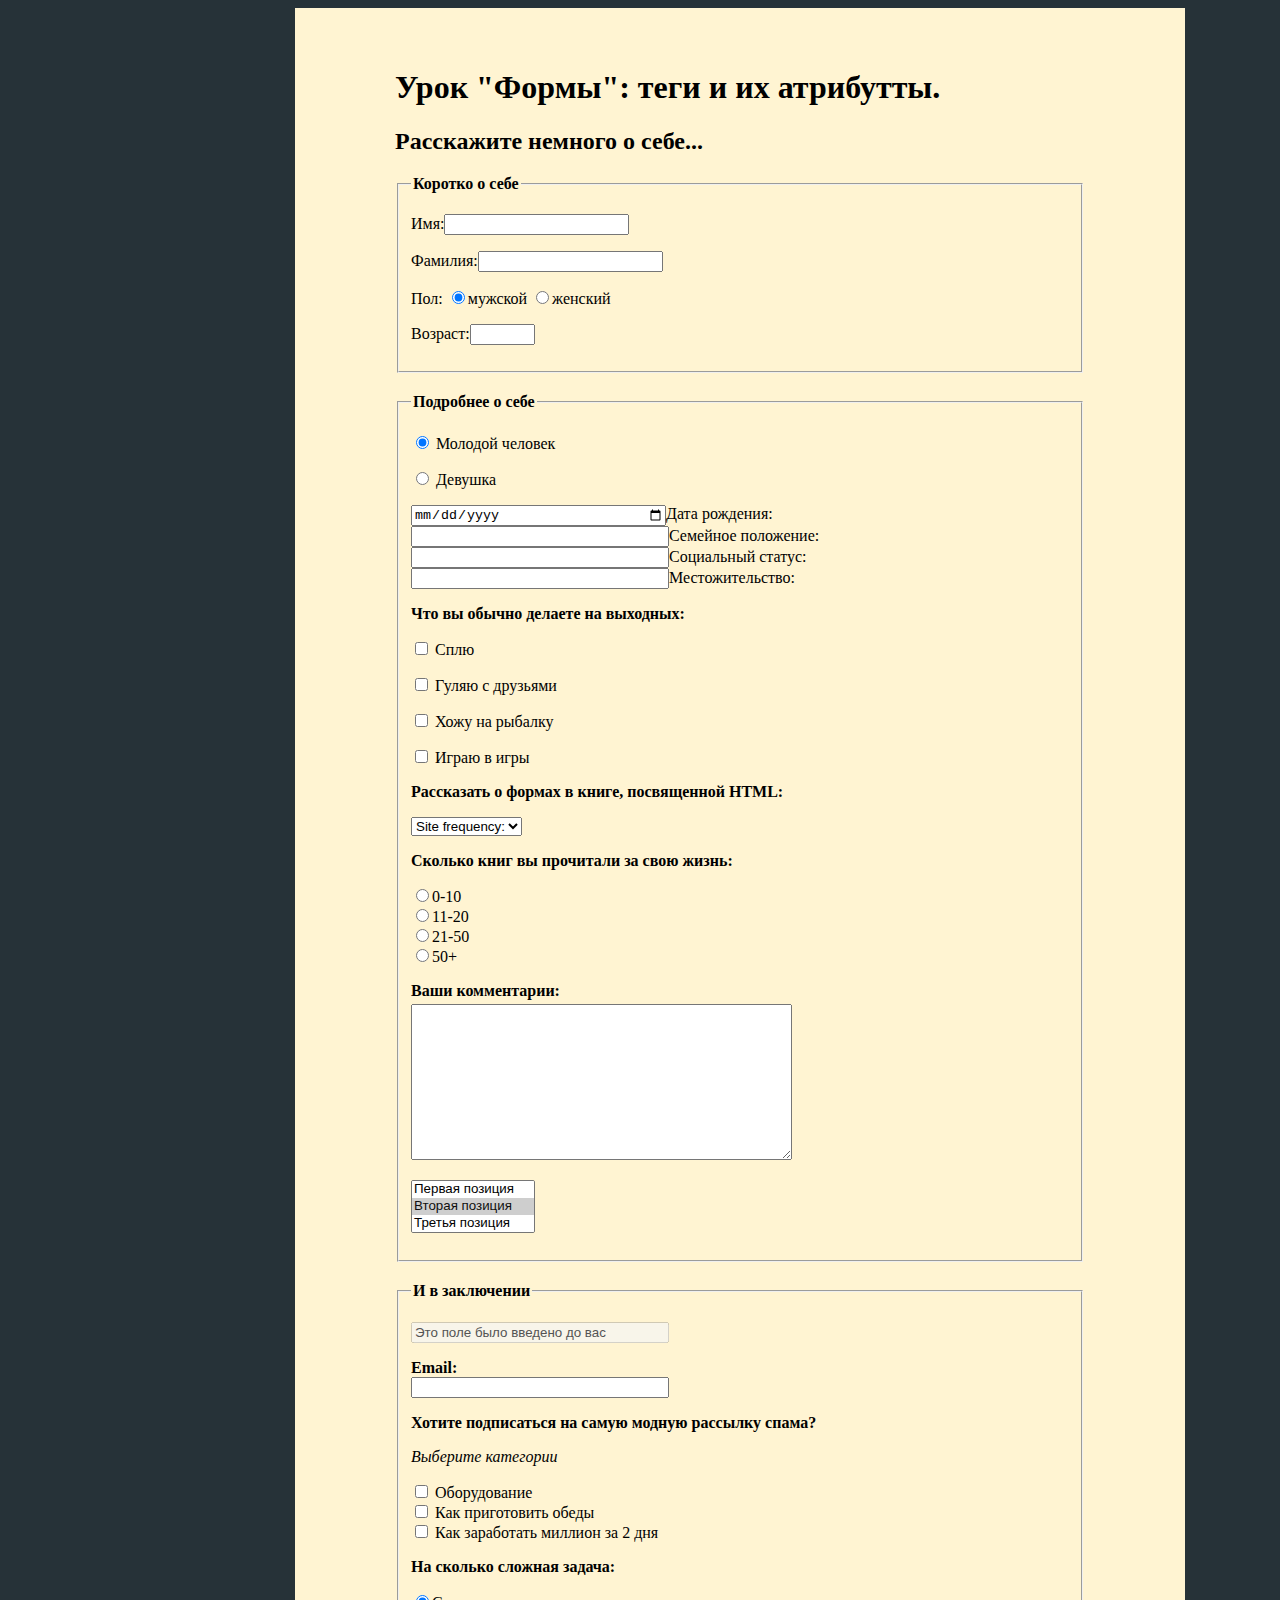
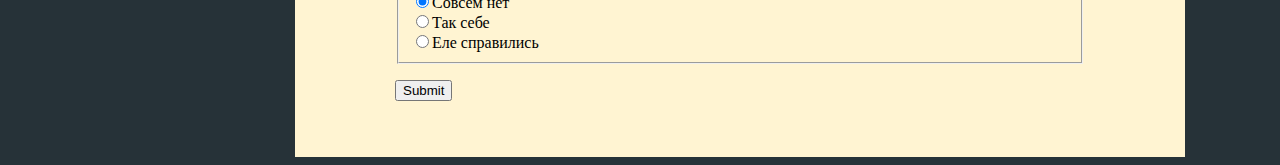
==== index.html @ 12af6d47 "some changes" ====
<!DOCTYPE html>
<html lang="en">
<head>
    <meta charset="UTF-8">
    <title>Урок "Формы": теги и их атрибутты.</title>
	<link rel="stylesheet" href="css/style.css">
</head>
<body>
<div class="a4">
<h1>Урок "Формы": теги и их атрибутты.</h1>
<h2>Расскажите немного о себе...</h2>
<form method="get" name="anketa" id="anketa" action="https://geekhub-frontend-cms-8.herokuapp.com/" enctype="text/plain">
    <fieldset>
        <legend id="legend"><strong>Коротко о себе</strong></legend>
        <p><label for="firstname">Имя:<input type="text" name="firstname" id="firstname" required></label></p>
        <p><label for="lastname">Фамилия:<input type="text" name="lastname" id="lastname" required></label></p>
        <p> Пол:<label for="man">
            <input type="radio" name="sex" id="man" value="man" required checked="checked">мужской
            </label>
            <label for="women">
            <input type="radio" name="sex" id="women" value="women" required>женский
            </label></p>		
        <p><label for ="gender">Возраст:<input type="text" name="gender" id="gender" maxlength="3" size="5" required>
        </label></p>
    </fieldset>
    <fieldset class="marg">
        <legend id="legend2"><strong>Подробнее о себе</strong></legend>
        <p> <label for="boy">
                 <input type="radio" name="gender2" id="boy" value="boy" required checked="checked"> Молодой человек
            </label></p>
        <p>
            <label for="girl">
            <input type="radio" name="gender2" id="girl" value="girl" required> Девушка
            </label></p>
        <p class="interval">
        <label for="birthday">
            <input type="date" id="birthday" name="birthday" required >Дата рождения:
        </label> </p>
		<p class="interval">
            <label for="married">
                <input type="text" id="married" name="married" required >Семейное положение:
            </label></p>
		<p class="interval">
            <label for="social">
            <input type="text" id="social" name="social" required >Социальный статус:
        </label></p>
		<p class="interval">
            <label for="location">
            <input type="text" id="location" name="location" required >Местожительство:
        </label></p>
        <p><strong>Что вы обычно делаете на выходных:</strong></p>
        <p><label for="sleep">
                <input type="checkbox" name="sleep" id="sleep" value="sleep"> Сплю
        </label></p>
        <p><label for="drink">
                <input type="checkbox" name="drink" id="drink" value="drink"> Гуляю с друзьями
            </label></p>
        <p><label for="fishing">
                <input type="checkbox" name="fishing" id="fishing" value="fishing"> Хожу на рыбалку
            </label></p>
        <p><label for="game">
            <input type="checkbox" name="game" id="game" value="game"> Играю в игры
        </label></p>
       
        <p><strong>Рассказать о формах в книге, посвященной HTML:</strong></p>
        <p>
            <select size="1" name="HTML5" title="Рассказать о формах в книге, посвященной HTML:">
                <option disabled selected>Site frequency:</option>
                <option value="accept-charset">accept-charset</option>
                <option value="action">action</option>
                <option value="autocomplete">autocomplete</option>
                <option value="enctype">enctype</option>
                <option value="method">method</option>
                <option value="name">name</option>
                <option value="novalidate">novalidate</option>
                <option value="target">target</option>
                <option value="other">other</option>
            </select>
        </p>
        <p><strong>Сколько книг вы прочитали за свою жизнь:</strong></p>
        <p class="interval"><label for="ten"><input type="radio" name="book" id="ten" value="ten">0-10</label></p>
        <p class="interval"><label for="twenty"><input type="radio" name="book" id="twenty" value="twelve">11-20</label></p>
        <p class="interval"><label for="fifty"><input type="radio" name="book" id="fifty" value="fifty">21-50</label></p>
        <p class="interval"><label for="more"><input type="radio" name="book" id="more" value="more">50+</label></p>
        <p><strong>Ваши комментарии:</strong></p>
        <textarea form="anketa" title="Комментарий:" rows="10" cols="45" maxlength="450" wrap="hard" class="comment">
        </textarea>
        <p>
			<select size="3" name="pozition" title="pozition">
                <option value="v1">Первая позиция</option>
                <option value="v2" selected>Вторая позиция</option>
                <option value="v3">Третья позиция</option>
                <option value="v4">Четвертая позииия</option>
                <option value="v5">Пятая позиция</option>
                <option value="v6">Шестая позиция</option>
                <option value="v7">Седьмая позиция</option>
                <option value="v8">Восьмая позиция</option>
                <option value="v9">Девятая позиция</option>
            </select>
		</p>
    </fieldset>
    <fieldset class="marg">
        <legend id="legend3"><strong>И в заключении</strong></legend>
        <p>
            <label for="already">
                <input type="text" disabled value="Это поле было введено до вас" name="already" id="already"></label>
        </p>
        <label for="email"><strong>Email:</strong><br>
            <input type="email" name="email" id="email">
        </label>
<p><strong>Хотите подписаться на самую модную рассылку спама?</strong></p>
        <p><em>Выберите категории</em></p>
        <p class="interval"><label for="equipment"><input type="checkbox" id="equipment" name="equipment" value="equipment"> Оборудование</label></p>
        <p class="interval"><label for="cooking"><input type="checkbox" id="cooking" name="cooking" value="cooking"> Как приготовить обеды</label></p>
        <p class="interval"><label for="spam"><input type="checkbox" id="spam" name="spam" value="spam"> Как заработать миллион за 2 дня</label></p>
        <p><strong> На сколько сложная задача:</strong></p>
        <p class="interval"><label for="easy"><input id="easy" value="easy" type="radio" name="task" checked="checked">Совсем нет</label></p>
        <p class="interval"><label for="soso"><input id="soso" value="soso" type="radio" name="task">Так себе</label></p>
        <p class="interval"><label for="hard"><input id="hard" value="hard" type="radio" name="task">Еле справились</label></p>
    </fieldset>
    <p><input type="submit" ></p>
</form>
</div>
</body>
</html>
---- css/style.css ----
.a4 {
    width: 690px;
    margin: auto;
    padding: 40px 100px;
    background-color: #fff4d2;
}
body {
    width: 690px;
    margin-left: auto;
    margin-right: auto;
	background-color: #263238
}
#already {
    width: 250px;
}
#email {
    width: 250px;
}
#birthday {
    width: 250px;
}
#social {
    width: 250px;
}
#married {
    width: 250px;
}
#location {
    width: 250px;
}
#anketa2 {
	height:20px;
	resize: none;
}
p.interval
{ 
    margin: auto;
    }
fieldset.marg
{
    margin-top: 20px;
}
textarea.comment{
margin-top: -12px;
}
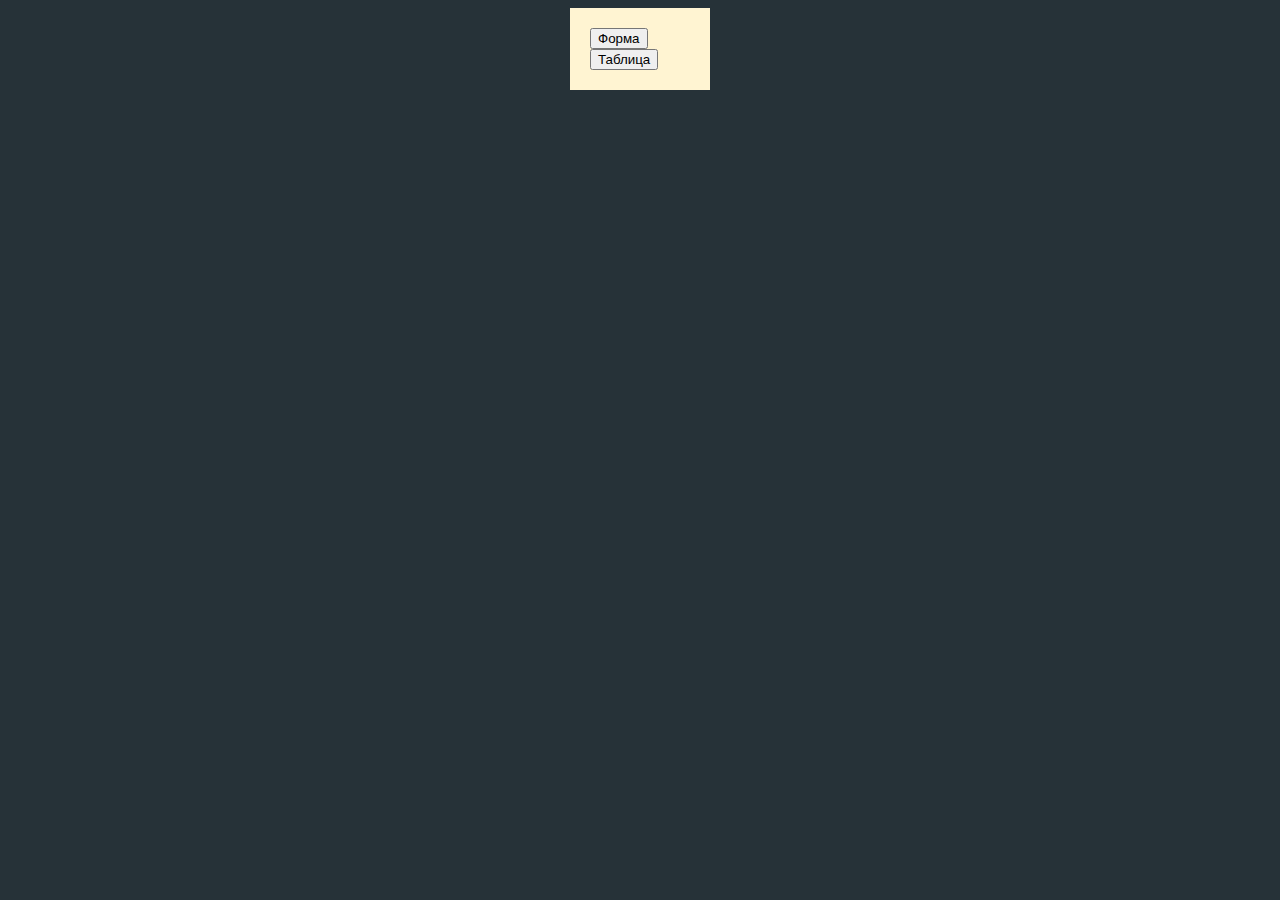
==== commit f2cb941e: "some change2" ====
--- a/index.html
+++ b/index.html
@@ -1,125 +1,18 @@
-<!DOCTYPE html>
-<html lang="en">
-<head>
-    <meta charset="UTF-8">
-    <title>Урок "Формы": теги и их атрибутты.</title>
-	<link rel="stylesheet" href="css/style.css">
-</head>
-<body>
-<div class="a4">
-<h1>Урок "Формы": теги и их атрибутты.</h1>
-<h2>Расскажите немного о себе...</h2>
-<form method="get" name="anketa" id="anketa" action="https://geekhub-frontend-cms-8.herokuapp.com/" enctype="text/plain">
-    <fieldset>
-        <legend id="legend"><strong>Коротко о себе</strong></legend>
-        <p><label for="firstname">Имя:<input type="text" name="firstname" id="firstname" required></label></p>
-        <p><label for="lastname">Фамилия:<input type="text" name="lastname" id="lastname" required></label></p>
-        <p> Пол:<label for="man">
-            <input type="radio" name="sex" id="man" value="man" required checked="checked">мужской
-            </label>
-            <label for="women">
-            <input type="radio" name="sex" id="women" value="women" required>женский
-            </label></p>		
-        <p><label for ="gender">Возраст:<input type="text" name="gender" id="gender" maxlength="3" size="5" required>
-        </label></p>
-    </fieldset>
-    <fieldset class="marg">
-        <legend id="legend2"><strong>Подробнее о себе</strong></legend>
-        <p> <label for="boy">
-                 <input type="radio" name="gender2" id="boy" value="boy" required checked="checked"> Молодой человек
-            </label></p>
-        <p>
-            <label for="girl">
-            <input type="radio" name="gender2" id="girl" value="girl" required> Девушка
-            </label></p>
-        <p class="interval">
-        <label for="birthday">
-            <input type="date" id="birthday" name="birthday" required >Дата рождения:
-        </label> </p>
-		<p class="interval">
-            <label for="married">
-                <input type="text" id="married" name="married" required >Семейное положение:
-            </label></p>
-		<p class="interval">
-            <label for="social">
-            <input type="text" id="social" name="social" required >Социальный статус:
-        </label></p>
-		<p class="interval">
-            <label for="location">
-            <input type="text" id="location" name="location" required >Местожительство:
-        </label></p>
-        <p><strong>Что вы обычно делаете на выходных:</strong></p>
-        <p><label for="sleep">
-                <input type="checkbox" name="sleep" id="sleep" value="sleep"> Сплю
-        </label></p>
-        <p><label for="drink">
-                <input type="checkbox" name="drink" id="drink" value="drink"> Гуляю с друзьями
-            </label></p>
-        <p><label for="fishing">
-                <input type="checkbox" name="fishing" id="fishing" value="fishing"> Хожу на рыбалку
-            </label></p>
-        <p><label for="game">
-            <input type="checkbox" name="game" id="game" value="game"> Играю в игры
-        </label></p>
-       
-        <p><strong>Рассказать о формах в книге, посвященной HTML:</strong></p>
-        <p>
-            <select size="1" name="HTML5" title="Рассказать о формах в книге, посвященной HTML:">
-                <option disabled selected>Site frequency:</option>
-                <option value="accept-charset">accept-charset</option>
-                <option value="action">action</option>
-                <option value="autocomplete">autocomplete</option>
-                <option value="enctype">enctype</option>
-                <option value="method">method</option>
-                <option value="name">name</option>
-                <option value="novalidate">novalidate</option>
-                <option value="target">target</option>
-                <option value="other">other</option>
-            </select>
-        </p>
-        <p><strong>Сколько книг вы прочитали за свою жизнь:</strong></p>
-        <p class="interval"><label for="ten"><input type="radio" name="book" id="ten" value="ten">0-10</label></p>
-        <p class="interval"><label for="twenty"><input type="radio" name="book" id="twenty" value="twelve">11-20</label></p>
-        <p class="interval"><label for="fifty"><input type="radio" name="book" id="fifty" value="fifty">21-50</label></p>
-        <p class="interval"><label for="more"><input type="radio" name="book" id="more" value="more">50+</label></p>
-        <p><strong>Ваши комментарии:</strong></p>
-        <textarea form="anketa" title="Комментарий:" rows="10" cols="45" maxlength="450" wrap="hard" class="comment">
-        </textarea>
-        <p>
-			<select size="3" name="pozition" title="pozition">
-                <option value="v1">Первая позиция</option>
-                <option value="v2" selected>Вторая позиция</option>
-                <option value="v3">Третья позиция</option>
-                <option value="v4">Четвертая позииия</option>
-                <option value="v5">Пятая позиция</option>
-                <option value="v6">Шестая позиция</option>
-                <option value="v7">Седьмая позиция</option>
-                <option value="v8">Восьмая позиция</option>
-                <option value="v9">Девятая позиция</option>
-            </select>
-		</p>
-    </fieldset>
-    <fieldset class="marg">
-        <legend id="legend3"><strong>И в заключении</strong></legend>
-        <p>
-            <label for="already">
-                <input type="text" disabled value="Это поле было введено до вас" name="already" id="already"></label>
-        </p>
-        <label for="email"><strong>Email:</strong><br>
-            <input type="email" name="email" id="email">
-        </label>
-<p><strong>Хотите подписаться на самую модную рассылку спама?</strong></p>
-        <p><em>Выберите категории</em></p>
-        <p class="interval"><label for="equipment"><input type="checkbox" id="equipment" name="equipment" value="equipment"> Оборудование</label></p>
-        <p class="interval"><label for="cooking"><input type="checkbox" id="cooking" name="cooking" value="cooking"> Как приготовить обеды</label></p>
-        <p class="interval"><label for="spam"><input type="checkbox" id="spam" name="spam" value="spam"> Как заработать миллион за 2 дня</label></p>
-        <p><strong> На сколько сложная задача:</strong></p>
-        <p class="interval"><label for="easy"><input id="easy" value="easy" type="radio" name="task" checked="checked">Совсем нет</label></p>
-        <p class="interval"><label for="soso"><input id="soso" value="soso" type="radio" name="task">Так себе</label></p>
-        <p class="interval"><label for="hard"><input id="hard" value="hard" type="radio" name="task">Еле справились</label></p>
-    </fieldset>
-    <p><input type="submit" ></p>
-</form>
-</div>
-</body>
+<!DOCTYPE html>
+<html lang="en">
+<head>
+    <meta charset="UTF-8">
+    <link rel="stylesheet" href="css/style.css">
+    <title>Куда б пойти</title>
+</head>
+<body>
+<div class="a2">
+<form action="form/form.html">
+    <button type="submit" title="Расскажите о себе">Форма</button>
+</form>
+<form action="table/table.html">
+    <button type="submit" title="Почитайте про наши интересы">Таблица</button>
+</form>
+</div>
+</body>
 </html>--- a/css/style.css
+++ b/css/style.css
@@ -5,7 +5,7 @@
     background-color: #fff4d2;
 }
 body {
-    width: 690px;
+    width: 900px;
     margin-left: auto;
     margin-right: auto;
 	background-color: #263238
@@ -42,4 +42,53 @@
 }
 textarea.comment{
 margin-top: -12px;
+}
+.c {
+    border: 0.5px solid #333;
+    display: inline-block;
+    padding: 3px 21px;
+    text-decoration: none;
+    color: #000;
+    background: #a6a6a6;
+    height: 14px;
+}
+.a2 {
+    width: 100px;
+    margin: auto;
+    padding: 20px 20px;
+    background-color: #fff4d2;
+}
+.a3 {
+    width: 900px;
+    margin: auto;
+    background-color: #fff4d2;
+    font-size: small;
+}
+.t1{
+	width: 100%;
+    margin: auto;
+    border-width: 3px;
+}
+.t2{
+    width: 65%;
+    margin: auto;
+    margin-top: 20px;
+}
+.t3{
+    width: 65%;
+    margin: auto;
+    margin-top: 20px;
+    border-collapse: collapse;
+}
+.tr1{
+    text-align: center;
+    font-weight: bold;
+}
+.tr2{
+    text-align: left;
+    font-weight: bold;
+}
+TD, TH {
+    padding: 3px;
+    border: 1px solid black;
 }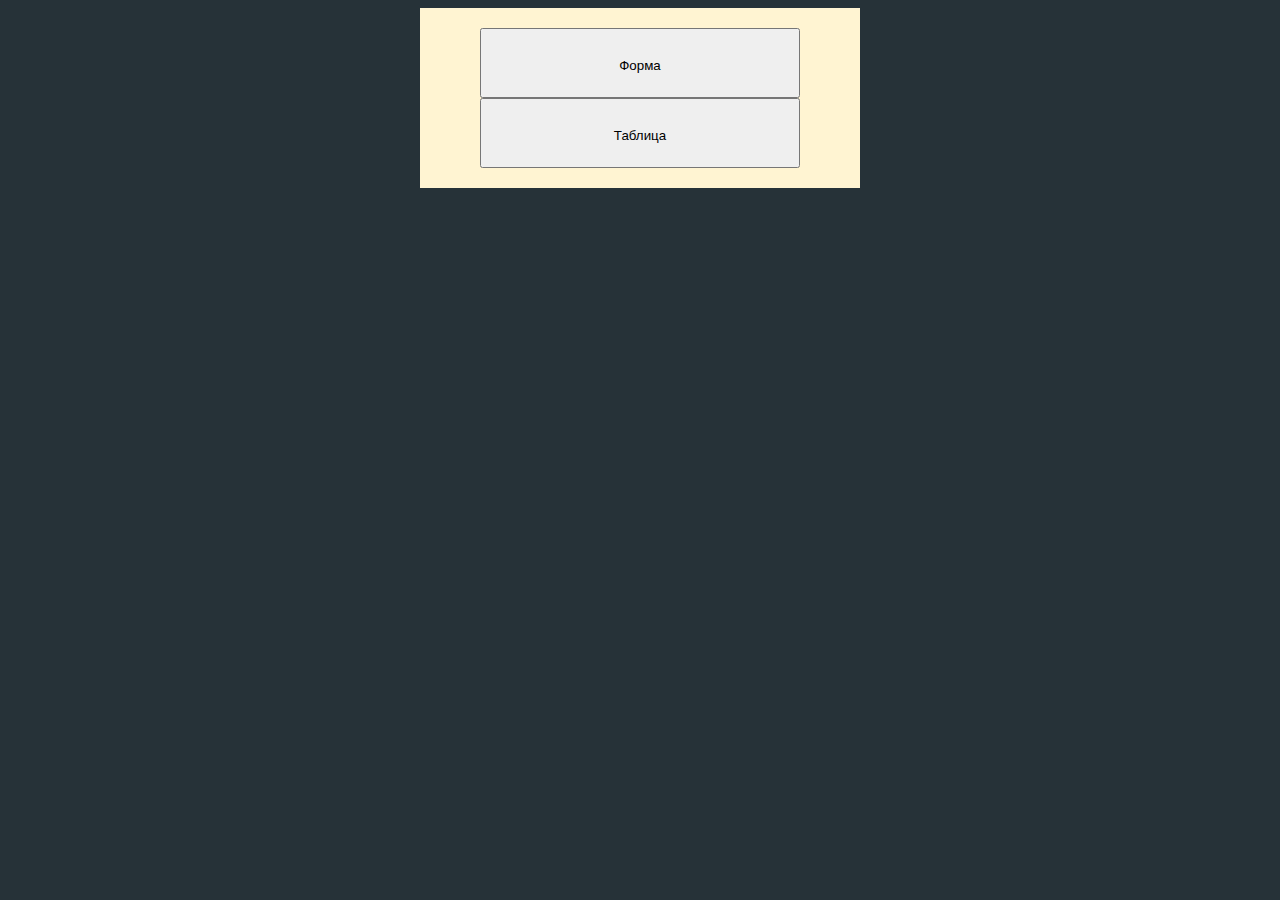
==== commit eeb856cb: "some change3" ====
--- a/index.html
+++ b/index.html
@@ -8,10 +8,10 @@
 <body>
 <div class="a2">
 <form action="form/form.html">
-    <button type="submit" title="Расскажите о себе">Форма</button>
+    <button class="green" type="submit" title="Расскажите о себе">Форма</button>
 </form>
 <form action="table/table.html">
-    <button type="submit" title="Почитайте про наши интересы">Таблица</button>
+    <button class="green" type="submit" title="Почитайте про наши интересы">Таблица</button>
 </form>
 </div>
 </body>
--- a/css/style.css
+++ b/css/style.css
@@ -53,8 +53,9 @@
     height: 14px;
 }
 .a2 {
-    width: 100px;
-    margin: auto;
+    width: 400px;
+    height: auto;
+    margin:0 auto;
     padding: 20px 20px;
     background-color: #fff4d2;
 }
@@ -91,4 +92,14 @@
 TD, TH {
     padding: 3px;
     border: 1px solid black;
+}
+.green {
+    cursor:pointer;
+    display:block;
+    height:70px;
+    width:320px;
+    line-height:70px;
+    text-align:center;
+    position: relative;
+    margin:0 auto;
 }